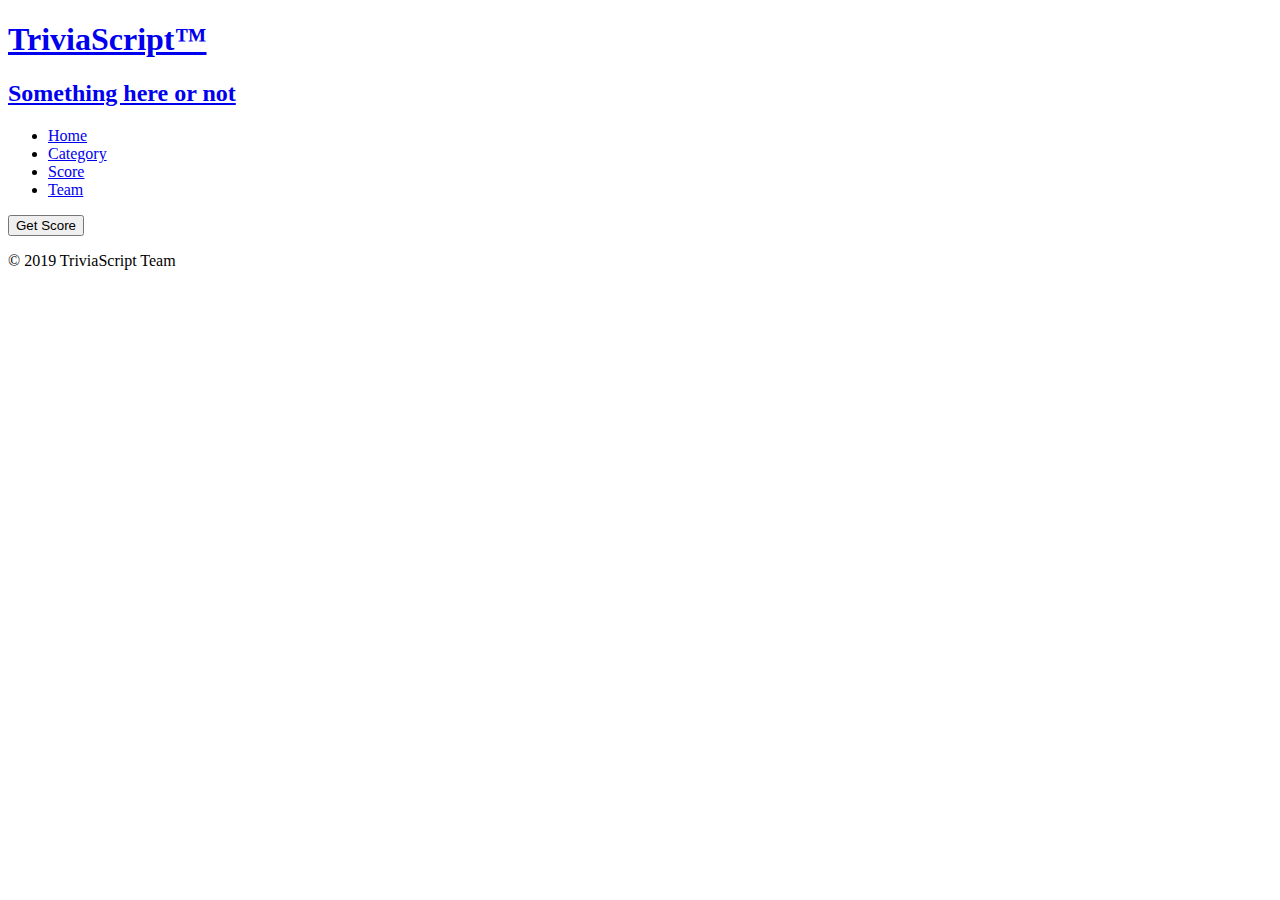
==== index.html @ c790f36c "Correcting spelling and grammar" ====
<!DOCTYPE html>
<html lang="en">
<head>
  <meta charset="UTF-8">
  <meta name="viewport" content="width=device-width, initial-scale=1.0">
  <meta http-equiv="X-UA-Compatible" content="ie=edge">
  <link rel="stylesheet" type="text/css" href="style/reset.css">
  <link rel="stylesheet" type="text/css" href="style/style.css">
  <title>TriviaScript&trade;</title>
</head>
<body>
  <header>
    <a href="index.html" id="logo">
      <h1>TriviaScript&trade;</h1>
      <h2>Something here or not</h2>
    </a>
    <nav>
      <ul>
        <li><a href="index.html" class="selected">Home</a></li>
        <li><a href="category.html">Category</a></li>
        <li><a href="score.html">Score</a></li>
        <li><a href="about.html">Team</a></li>
      </ul>
    </nav>
  </header>
  <main>
      <div id="quiz"></div>
      <button id="submit">Get Score</button>
      <div id="scores"></div>
    </main>
  <footer>
    <p>&copy; 2019 TriviaScript Team</p>
  </footer> 
  <script src="/JS/app.js"></script>
</body>
</html>
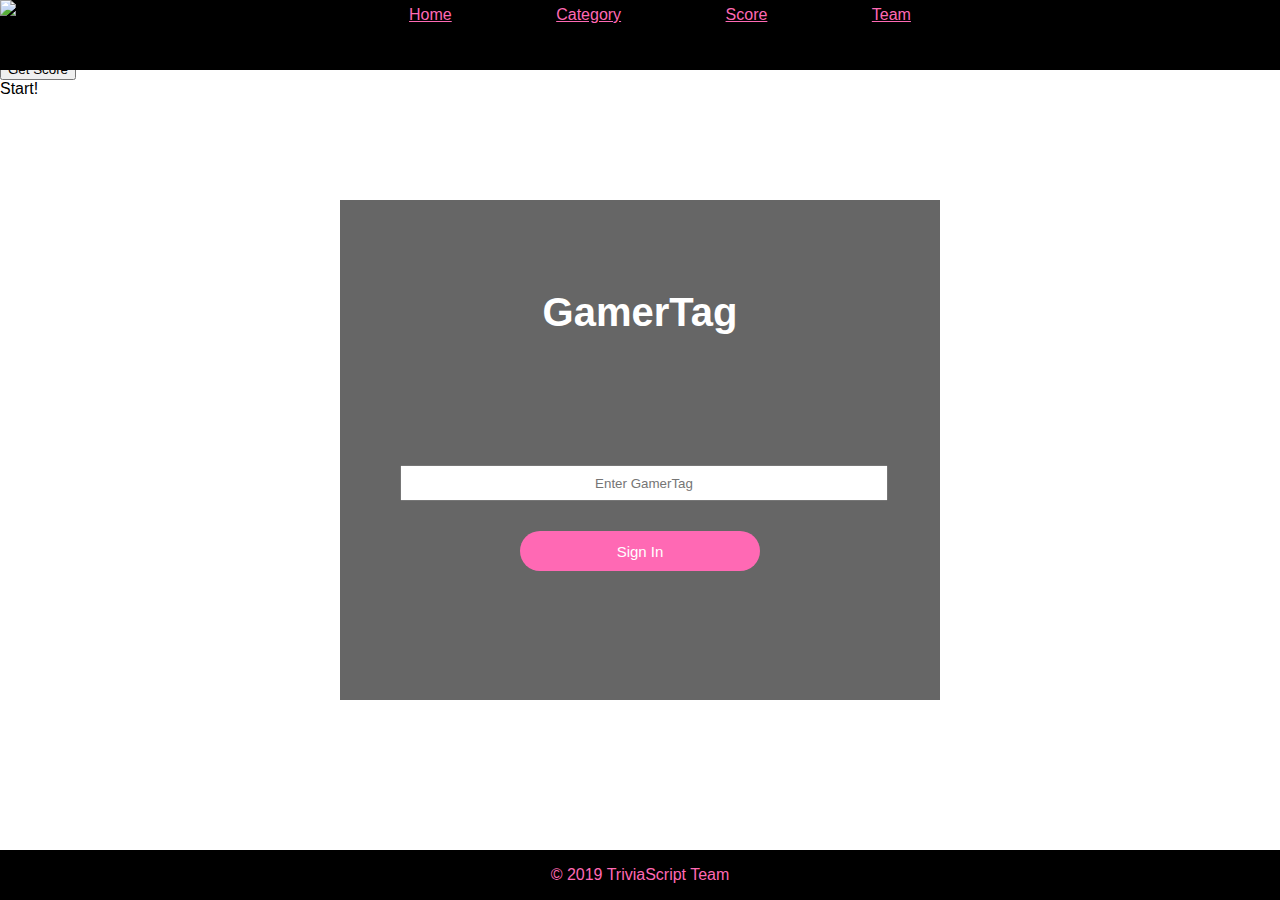
==== commit e44c83c2: ".CSS updated" ====
--- a/index.html
+++ b/index.html
@@ -1,21 +1,22 @@
 <!DOCTYPE html>
 <html lang="en">
+
 <head>
   <meta charset="UTF-8">
   <meta name="viewport" content="width=device-width, initial-scale=1.0">
   <meta http-equiv="X-UA-Compatible" content="ie=edge">
   <link rel="stylesheet" type="text/css" href="style/reset.css">
   <link rel="stylesheet" type="text/css" href="style/style.css">
-  <title>TriviaScript&trade;</title>
+  <title>TriviaScript</title>
 </head>
+
 <body>
   <header>
     <a href="index.html" id="logo">
-      <h1>TriviaScript&trade;</h1>
-      <h2>Something here or not</h2>
+      <img src="img/rsz_2rsz_1triviascript.png">
     </a>
     <nav>
-      <ul>
+      <ul id="nav">
         <li><a href="index.html" class="selected">Home</a></li>
         <li><a href="category.html">Category</a></li>
         <li><a href="score.html">Score</a></li>
@@ -23,14 +24,87 @@
       </ul>
     </nav>
   </header>
+
+
+
+  <body>
+    <audio src="img/beautiful.mp3" autoplay="autoplay"></audio>
+    <div class="contact-form">
+      <!-- <img src = "/img/images.jpeg" alt = "" class = "avatar"> -->
+      <form action="/category.html">
+        <h3>GamerTag</h3>
+        <input type="GamerTag" placeholder="Enter GamerTag">
+        <input type="submit" value="Sign In">
+      </form>
+    </div>
+  </body>
+
   <main>
-      <div id="quiz"></div>
+
+    <!-- <div id="quiz"></div>
       <button id="submit">Get Score</button>
-      <div id="scores"></div>
-    </main>
+      <div id="scores"></div> -->
+    <!-- <div class="form-area">
+        <h3>Contact Form</h3>
+        <form action="">
+          <input type="text" placeholder="enter your user name">
+          <input type="submit" value="Sign In">
+        </form>
+      </div> -->
+
+    <form id="quiz">
+      <!-- !--inputs added from js file--! -->
+      <fieldset id="questions0">
+        <!-- <legend></legend>
+          <label for="">
+            <input type="text">
+          </label> -->
+      </fieldset>
+      <fieldset id="questions1">
+      </fieldset>
+      <fieldset id="questions2">
+      </fieldset>
+      <button id="submit">Get Score</button>
+    </form>
+    <div id="scores"></div>
+
+  </main>
+
+  <!-- <div id="categories">
+    <div class="categories" id="Fun" onclick="#"><img src="./img/fun.jpg" alt="category"></div>
+    <div class="categories" id="Military" onclick="#"><img src="./img/military.jpg" alt="military"></div>
+    <div class="categories" id="Movies" onclick="#"><img src="./img/movie.jpg" alt="category"></div>
+    <div class="categories" id="Sports" onclick="#"><img src="./img/sport.jpg" alt="category"></div>
+    <div class="categories" id="Programming" onclick="#"><img src="./img/coding.jpg" alt="category"></div>
+  </div> -->
+
+  </div>
+  <div id="container">
+    <div id="start">Start!</div>
+    <div id="quizMilitary" style="display: none">
+      <div id="question"></div>
+      <div id="qImg"></div>
+      <div id="choices">
+        <div class="choice" id="A" onclick="checkAnswer('A')"></div>
+        <div class="choice" id="B" onclick="checkAnswer('B')"></div>
+        <div class="choice" id="C" onclick="checkAnswer('C')"></div>
+      </div>
+      <div id="timer">
+        <div id="counter"></div>
+        <div id="btimeLine"></div>
+        <div id="timeLine"></div>
+      </div>
+      <div id="progress"></div>
+    </div>
+    <div id="scoreContainer" style="display: none"></div>
+  </div>
+
+
+  <script src="JS/quiz.js"></script>
   <footer>
     <p>&copy; 2019 TriviaScript Team</p>
-  </footer> 
+  </footer>
   <script src="/JS/app.js"></script>
 </body>
+
 </html>--- a/style/style.css
+++ b/style/style.css
@@ -0,0 +1,380 @@
+
+header {
+  background-color: black;
+  top: 0%;
+  position: fixed;
+  width: 100%;
+}
+
+body {
+  margin: 0;
+  padding: 0;
+  /* background-image: url("https://images.unsplash.com/photo-1451187580459-43490279c0fa?ixlib=rb-1.2.1&ixid=eyJhcHBfaWQiOjEyMDd9&auto=format&fit=crop&w=1952&q=80"); */
+  /* background-color: #fb7e7e; */
+  /* background-image: url('/img/joker.gif');
+  background-size: 120%; */
+  font-family: 'Segoe UI', Tahoma, Geneva, Verdana, sans-serif;
+}
+
+/* body {
+  margin: 0;
+  padding: 0; */
+  /* background-image: url("https://images.unsplash.com/photo-1451187580459-43490279c0fa?ixlib=rb-1.2.1&ixid=eyJhcHBfaWQiOjEyMDd9&auto=format&fit=crop&w=1952&q=80"); */
+  /* background-color: #fb7e7e; */
+  /* background-size: cover;
+  font-family: 'Segoe UI', Tahoma, Geneva, Verdana, sans-serif;
+} */
+
+/* ***********INDEX************ */
+
+
+nav{
+  background-color: black;
+  top: 0px;
+  text-align: center;
+}
+
+nav li{
+  display: inline;
+  margin: 50px;
+  position: relative;
+  border: 10px;
+  bottom: 30px;
+  /* left: 50px; */
+}
+
+a {
+  color: hotpink;
+}
+
+.logo{
+  left: 0%;
+  top: 0%;
+  width: 10px;
+  height: 10px;
+}
+
+
+.contact-form {
+  position: absolute;
+  top: 50%;
+  left: 50%;
+  transform: translate(-50%,-50%);
+  width: 600px;
+  height: 500px;
+  box-sizing: border-box;
+  background: rgba(0,0,0,0.6);
+  padding-box: 80px 40px;
+  /* background-image: url('/img/jokerhimself.jpg'); */
+}
+
+.contact-form h3 {
+  margin: 0;
+  margin: 15%;
+  font-size: 40px;
+  text-align: center;
+  padding: 0 0 20px;
+  font-weight: bold;
+  color: #fff;
+}
+
+.contact-form p {
+  text-align: center;
+  margin: 0;
+  padding: 0;
+  font-weight: bold;
+  color: #ffffff;
+  font-size: 25px;
+}
+
+.contact-form input {
+  width: 80%;
+  margin: 20px 60px 20px;
+  text-align: center;
+  height: 30px;
+}
+
+.contact-form input[type=text] {
+  border: none;
+  border-bottom: 1px solid #ffffff;
+  background-color: transparent;
+  outline: none;
+  height: 40px;
+  color: #ffffff;
+  display: 16px;
+  font-size: 20px;
+}
+
+/* .avatar select {
+  margin-top: 20px;
+  padding: 10px 0;
+} */
+
+.contact-form input[type=submit]{
+  border: none;
+  height: 40px;
+  outline: none;
+  color: #ffffff;
+  font-size: 15px;
+  background-color: hotpink;
+  cursor: pointer;
+  border-radius: 20px;
+  margin-top: 10px;
+  width: 40%;
+  margin-left: 180px;
+}
+
+
+/* ***********END INDEX************ */
+
+#crop_image{
+    width:80px;
+    height: auto;
+}
+
+#full_image {
+    width: 300px;
+    height: auto;
+}
+
+/* ***********INDEX************ */
+  
+  .form-area{
+    position: absolute;
+    top: 50%;
+    left: 50%;
+    transform: translate(-50%,-50%);
+    width: 600px;
+    height: 500px;
+    box-sizing: border-box;
+    background: rgba(0,0,0,0.6)
+    /* padding-box: 80px 40px; */
+  }
+  
+  .form-area h3 {
+    /* margin: 0; */
+    margin: 15%;
+    text-align: center;
+    padding: 0 0 20px;
+    font-weight: bold;
+    color: #fff;
+  }
+  
+  .form-area p {
+    text-align: center;
+    margin: 0;
+    padding: 0;
+    font-weight: bold;
+    color: #ffffff;
+    font-size: 17px;
+  }
+  
+  .form-area input {
+    width: 80%;
+    margin: 20px 60px 20px;
+    text-align: center;
+  }
+  
+  .form-area input[type=text] {
+    border: none;
+    border-bottom: 1px solid #ffffff;
+    background-color: transparent;
+    outline: none;
+    height: 40px;
+    color: #ffffff;
+    display: 16px;
+    font-size: 20px;
+  }
+  
+  .form-area input[type=submit]{
+    border: none;
+    height: 40px;
+    outline: none;
+    color: #ffffff;
+    font-size: 15px;
+    background-color: tomato;
+    cursor: pointer;
+    border-radius: 20px;
+    margin-top: 10px;
+    width: 40%;
+    margin-left: 180px;
+  }
+  
+  /* ***********END INDEX************ */
+  
+ 
+  
+footer {
+  background-color: black;
+  color: hotpink;
+  position: fixed;
+  bottom: 0%;
+  width: 100%;
+  text-align: center;
+}
+
+
+#categories{
+    width : 100%;
+    
+}
+
+.categories{
+  display: inline-block;
+  width: 200px;
+  
+}
+
+#categories img{
+    width : 100px;
+    height : 100px;
+    margin: 10px;
+}
+
+
+
+/*  
+#container{
+    margin : 20px auto;
+    background-color: white;
+    background-image: "/img/military.jpg";
+    height: 480px;
+    width : 100%;
+    border-radius: 5px;
+    box-shadow: 0px 5px 15px 0px;
+    position: relative;
+}
+#start{
+    font-size: 1.5em;
+    font-weight: bolder;
+    word-break: break-all;
+    width:150px;
+    height:150px;
+    border : 2px solid lightgrey;
+    text-align: center;
+    cursor: pointer;
+    position: absolute;
+    left:300px;
+    top:50px;
+    color : lightgrey;
+}
+#start:hover{
+    border: 3px solid lightseagreen;
+    color : lightseagreen;
+}
+
+#qImg{
+    width : 300px;
+    height : 300px;
+    position: absolute;
+    left : 0px;
+    top : 0px;
+}
+#qImg img{
+    width : 300px;
+    height : 300px;
+    border-top-left-radius: 5px;
+}
+
+#question{
+    width:80%;
+    height : 125px;
+    position: absolute;
+    right:0;
+    top:0;
+}
+#question p{
+    margin : 0;
+    padding : 15px;
+    font-size: 1.25em;
+}
+
+#choices{
+    width : 80%;
+    position: absolute;
+    right : 0;
+    top : 125px;
+    padding : 10px
+}
+.choice{
+    display: inline-block;
+    width :300px;
+    text-align: center;
+    border : 1px solid grey;
+    border-radius: 5px;
+    cursor: pointer;
+    padding : 5px;
+}
+.choice:hover{
+    border : 2px solid grey;
+    font-weight: bold;
+}
+
+#timer{
+    position: absolute;
+    height : 100px;
+    width : 200px;
+    bottom : 0px;
+    text-align: center;
+}
+#counter{
+    font-size: 3em;
+}
+#btimeLine{
+    width : 150px;
+    height : 10px;
+    border-radius: 10px;
+    background-color: lightgray;
+    margin-left : 25px;
+}
+#timeLine{
+    height : 10px;
+    border-radius: 10px;
+    background-color: mediumseagreen;
+    margin-top : -10px;
+    margin-left : 25px;
+}
+#progress{
+    width : 500px;
+    position: absolute;
+    bottom : 0px;
+    right : 0px;
+    padding:5px;
+    text-align: right;
+}
+.prog{
+    width : 25px;
+    height : 25px;
+    border: 1px solid #000;
+    display: inline-block;
+    border-radius: 50%;
+    margin-left : 5px;
+    margin-right : 5px;
+}
+#scoreContainer{
+    margin : 20px auto;
+    background-color: white;
+    opacity: 0.8;
+    height: 480px;
+    width : 960px;
+    border-radius: 5px;
+    box-shadow: 0px 5px 15px 0px;
+    position: relative;
+    display: none;
+}
+#scoreContainer img{
+    position: absolute;
+    top:240px;
+    left:325px;
+}
+#scoreContainer p{
+    position: absolute;
+    display: block;
+    width : 59px;
+    height :59px;
+    top:130px;
+    left:325px;
+    font-size: 1.5em;
+    font-weight: bold;
+    text-align: center;
+} */
